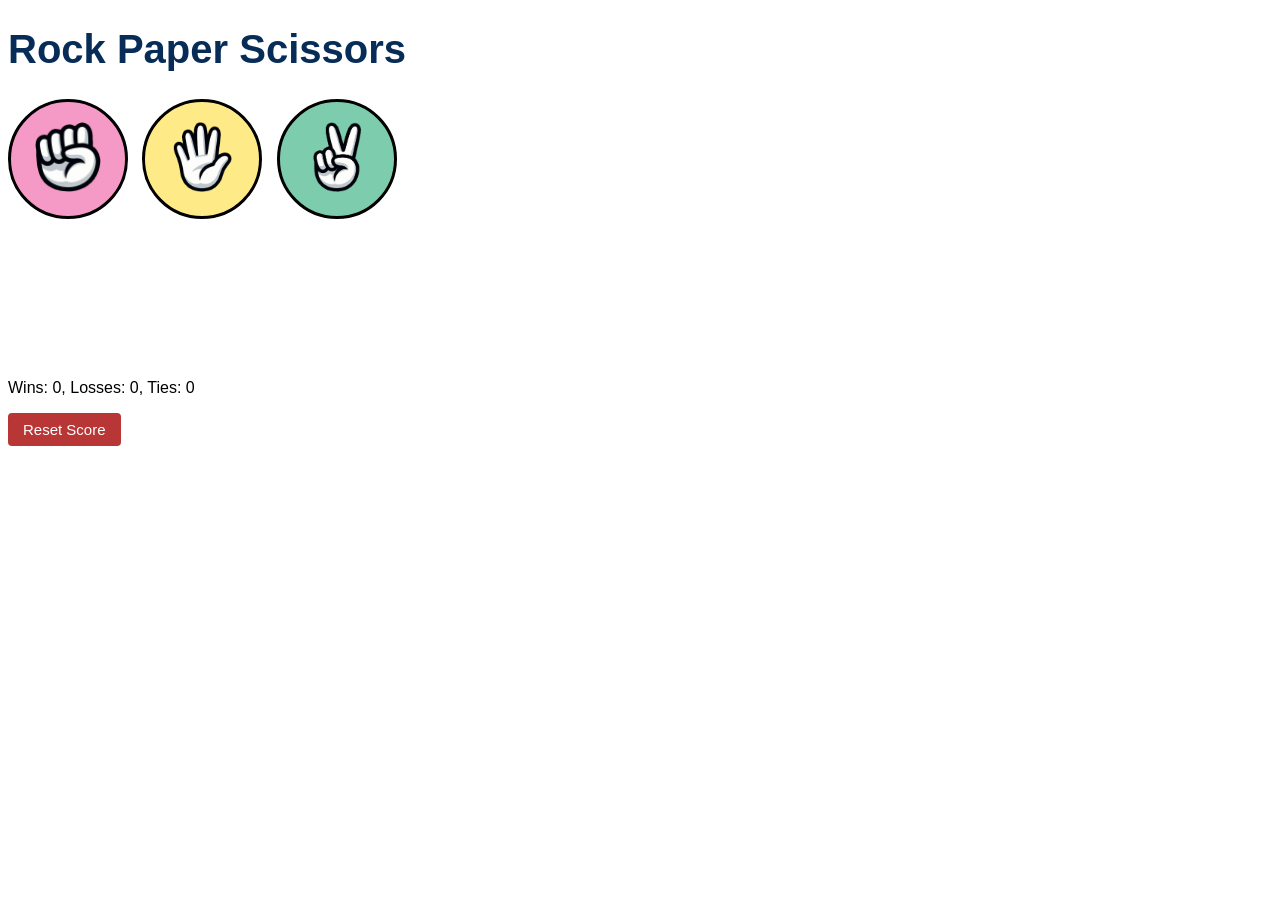
==== index.html @ 6980e65e "organize code" ====
<!DOCTYPE html>
<html>
    <head>
        <title>Rock Paper Scissors</title>
        <link rel="stylesheet" href="styles.css">
        <link rel="preconnect" href="https://fonts.googleapis.com">
        <link rel="preconnect" href="https://fonts.gstatic.com" crossorigin>
        <link href="https://fonts.googleapis.com/css2?family=Asap+Sharp:ital,wght@0,100..900;1,100..900&family=Roboto:ital,wght@0,100..900;1,100..900&display=swap" rel="stylesheet">
    </head>
    <body>
        <h1 class="title">Rock Paper Scissors</h1>
        <button class="move-button rock-button" onclick="playGame('rock')"><img class="move-icon" src="images/rock.png"></button>
        <button class="move-button paper-button" onclick="playGame('paper')"><img class="move-icon" src="images/paper.png"></button>
        <button class="move-button scissors-button" onclick="playGame('scissors')"><img src="images/scissors.png" class="move-icon"></button>

        <p class="js-result result"></p>
        <p class="js-moves moves"></p>  
        <p class="js-score score"></p>
 
        <button class="reset-score-button" onclick="resetScore()">Reset Score</button>

        <script src="game.js"></script>
    </body>


</html>
---- styles.css ----
body{
    font-family: "Asap Sharp",Arial;
}
.title{
    font-weight: bold;
    font-size: 40px;
    color: #082c58;
}
.move-icon{
    height: 70px;
}
.move-button{
    background-color: transparent;
    border: 3px solid black;
    height: 120px;
    width: 120px;
    border-radius: 60px;
    cursor: pointer;
    margin-right: 10px;
}
.rock-button{
    background-color: #F599C6;
}
.paper-button{
    background-color: #FFEA88;
}
.scissors-button{
    background-color: #7DCCAD;
}
.result{
    font-weight: 700;
    font-size: 24px;
    margin-top: 50px;
}
.moves{
    height: 50px;
}
.score{
    margin-top: 60px;
}
.reset-score-button{
    background-color: #B93636;
    color: white;
    border: none;
    font-size: 15px;
    padding: 8px 15px;
    cursor: pointer;
    border-radius: 4px;
}
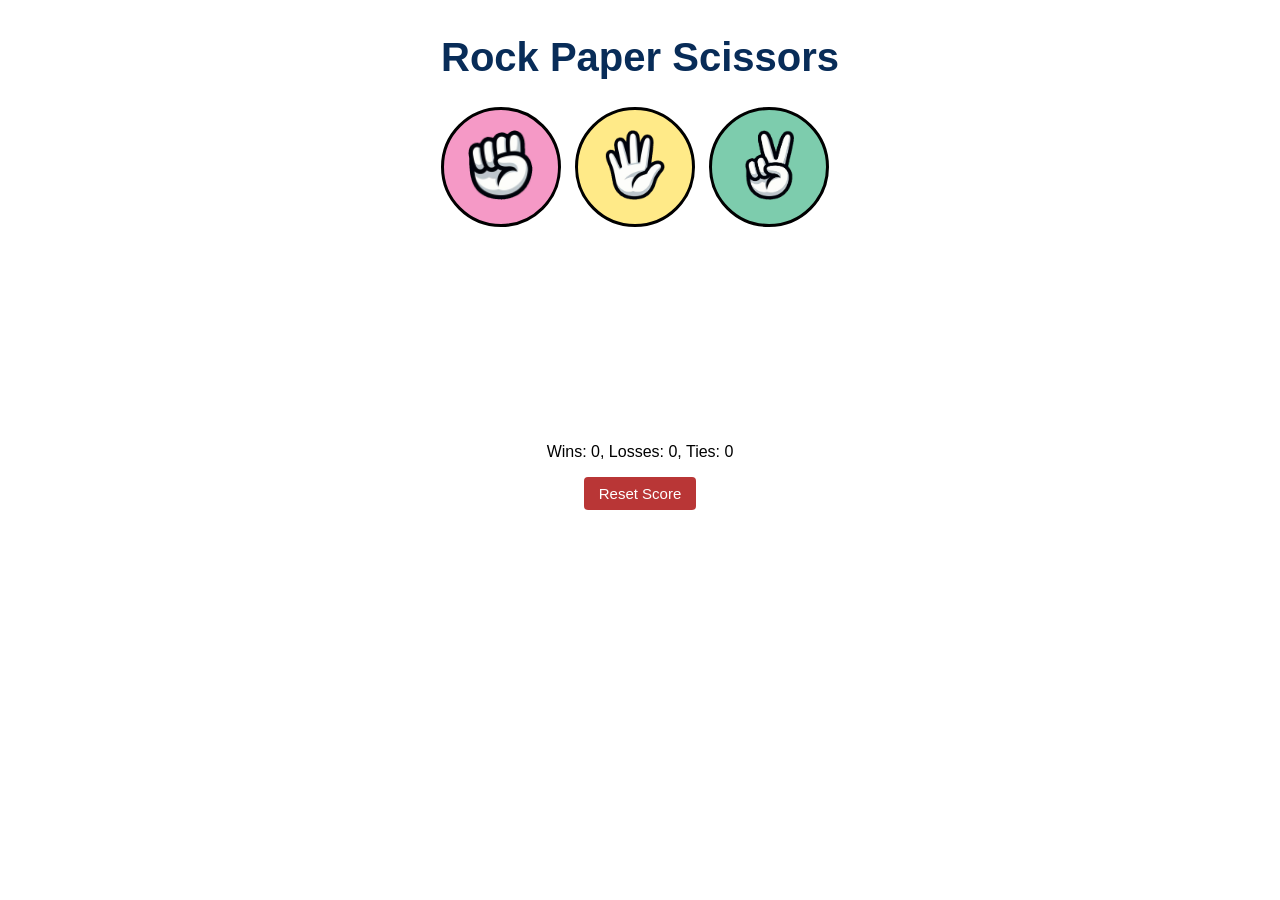
==== commit 72bc9e0a: "align items in center" ====
--- a/index.html
+++ b/index.html
@@ -9,10 +9,11 @@
     </head>
     <body>
         <h1 class="title">Rock Paper Scissors</h1>
+        <div>
         <button class="move-button rock-button" onclick="playGame('rock')"><img class="move-icon" src="images/rock.png"></button>
         <button class="move-button paper-button" onclick="playGame('paper')"><img class="move-icon" src="images/paper.png"></button>
         <button class="move-button scissors-button" onclick="playGame('scissors')"><img src="images/scissors.png" class="move-icon"></button>
-
+        </div>
         <p class="js-result result"></p>
         <p class="js-moves moves"></p>  
         <p class="js-score score"></p>
--- a/styles.css
+++ b/styles.css
@@ -1,5 +1,8 @@
 body{
     font-family: "Asap Sharp",Arial;
+    display: flex;
+    flex-direction: column;
+    align-items: center;
 }
 .title{
     font-weight: bold;
@@ -46,4 +49,5 @@
     padding: 8px 15px;
     cursor: pointer;
     border-radius: 4px;
+    width: fit-content;
 }
